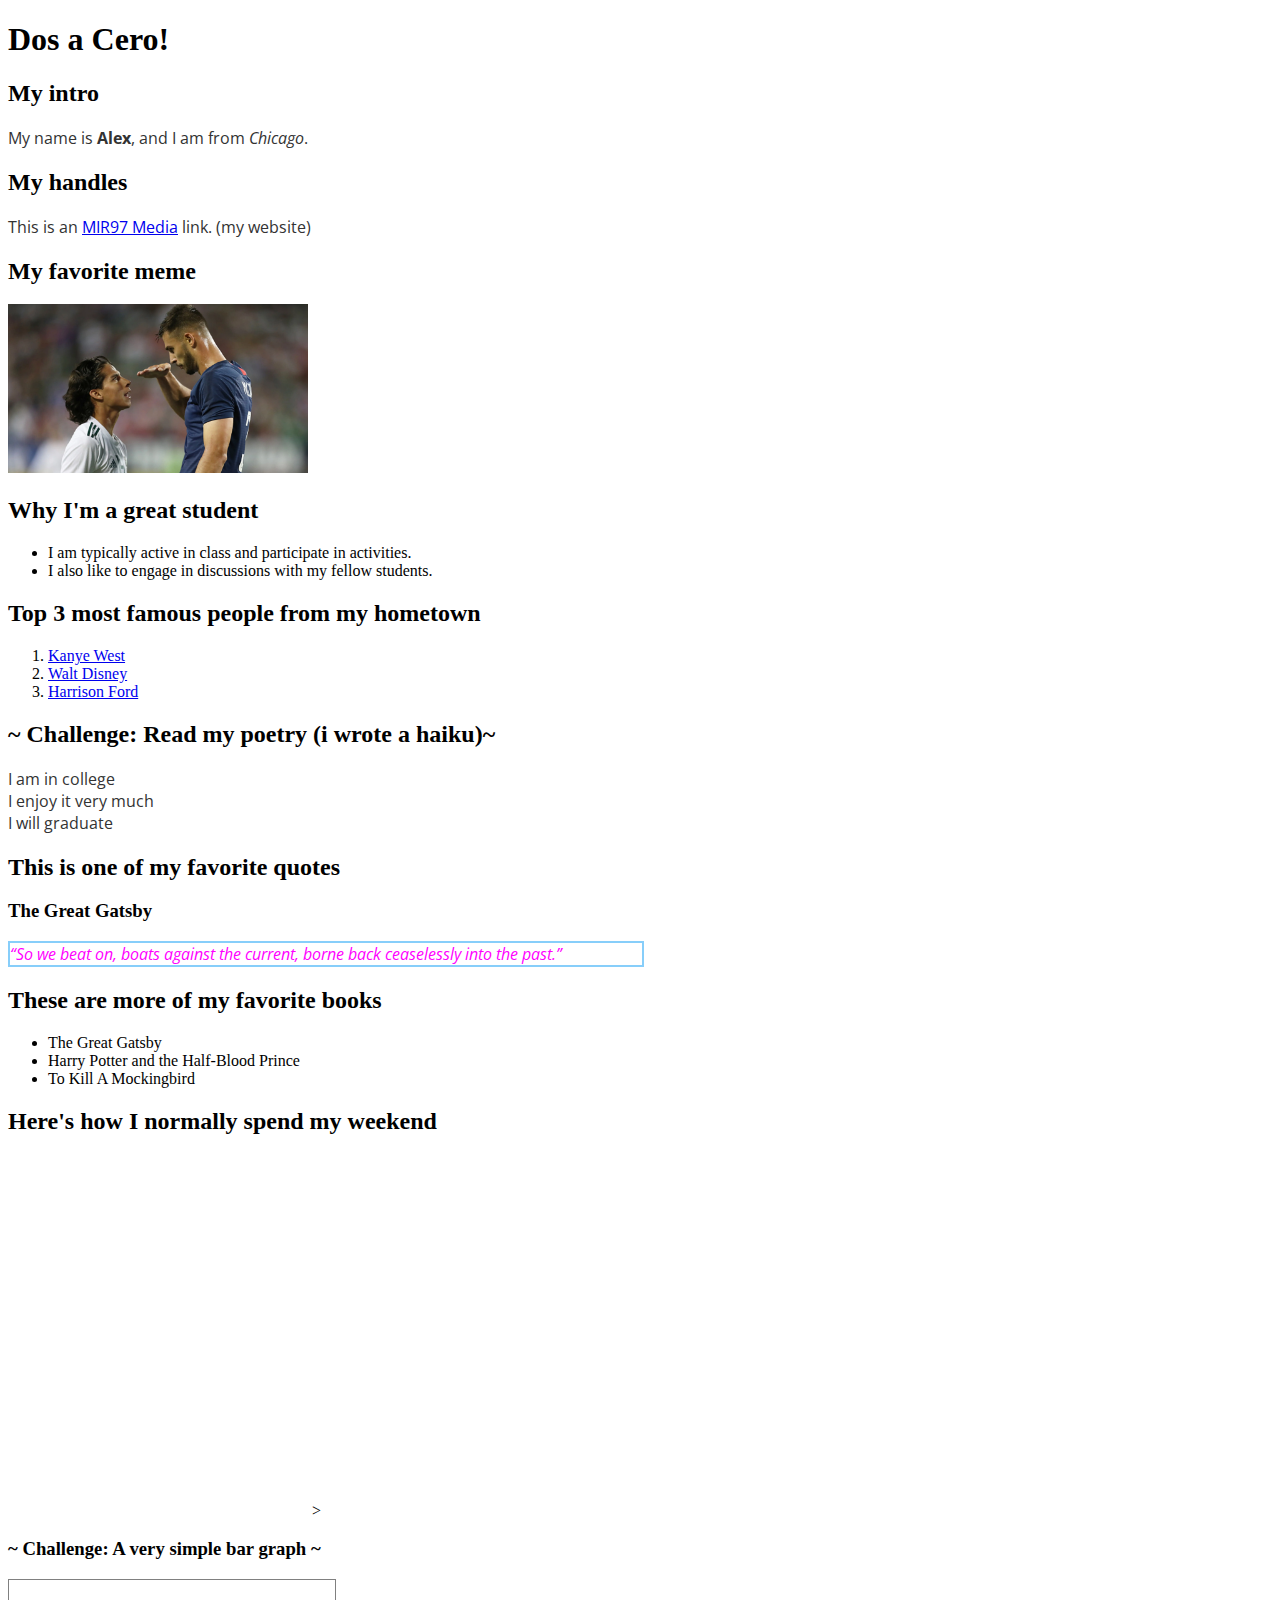
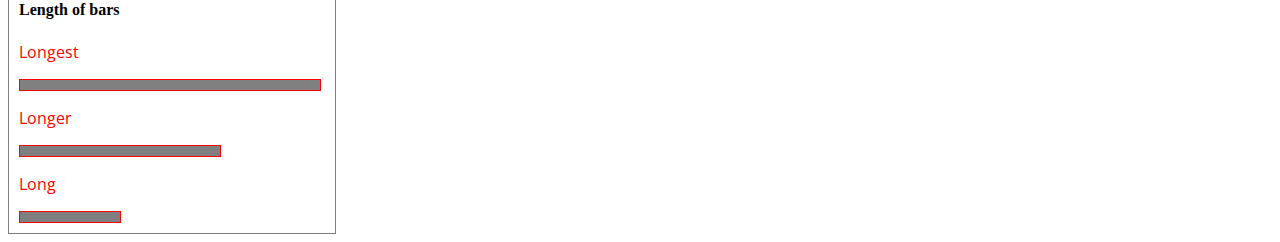
==== basic2.html @ 2c7b5cfe "Add files via upload" ====
<!-- Complete this worksheet in HTML and CSS. Instructions are as comments; you may use reference_sheet.html and the internet to jog your memory on HTML tags and CSS. -->

<!DOCTYPE html>
<html>
<head>
    <meta charset="utf-8">
    <title>Basic HTML</title>
    <link href='https://fonts.googleapis.com/css?family=Open+Sans:300italic,400italic,600italic,400,300,600,700&subset=latin,latin-ext' rel='stylesheet' type='text/css'>
    <style>
        p {
            color: #333;
            font-size: 16px;
            font-family: 'Open Sans', serif;
            width: 50%;
        }
        #quote {
            color: magenta;
            font-style: italic;
            border: solid lightskyblue 2px;
        }
        #bargraph {
            border: 1px solid gray;
            padding-left: 10px;
            padding-bottom: 10px;
            width: 25%;
        }
        .bar_label {
            color: red;
        }
        #longest {
            width: 300px;
            height: 10px;
            background: gray;
            border: 1px solid red;
        }
        #longer {
            width: 200px; /* Shorter than #longest */
            height: 10px;
            background: gray;
            border: 1px solid red;
        }
        #long {
            width: 100px; /* Shortest */
            height: 10px;
            background: gray;
            border: 1px solid red;
        }
    </style>
</head>
<body>
    <h1>Dos a Cero!</h1>
    
    <h2>My intro</h2>
    <p>My name is <strong>Alex</strong>, and I am from <i>Chicago</i>.</p>
    
    <h2>My handles</h2>
    <p>This is an <a href="https://www.meninred97.com" target="_blank">MIR97 Media</a> link. (my website)</p>

    <h2>My favorite meme</h2>
    <img src="hay-niveles.png" alt="hay niveles" width="300">

    <h2>Why I'm a great student</h2>
    <ul>
        <li>I am typically active in class and participate in activities.</li>
        <li>I also like to engage in discussions with my fellow students.</li>
    </ul>

    <h2>Top 3 most famous people from my hometown</h2>
    <ol>
        <li><a href="https://en.wikipedia.org/wiki/Kanye_West" target="_blank">Kanye West</a></li>
        <li><a href="https://en.wikipedia.org/wiki/Walt_Disney" target="_blank">Walt Disney</a></li>
        <li><a href="https://en.wikipedia.org/wiki/Harrison_Ford" target="_blank">Harrison Ford</a></li>
    </ol>

    <h2>~ Challenge: Read my poetry (i wrote a haiku)~</h2>
    <p>I am in college <br> I enjoy it very much <br> I will graduate</p>

    <h2>This is one of my favorite quotes</h2>
    <h3>The Great Gatsby</h3>
    <p id="quote">“So we beat on, boats against the current, borne back ceaselessly into the past.”</p>

    <h2>These are more of my favorite books</h2>
    <ul>
        <li class="book">The Great Gatsby</li>
        <li class="book">Harry Potter and the Half-Blood Prince</li>
        <li class="book">To Kill A Mockingbird</li>
    </ul>

    <h2>Here's how I normally spend my weekend</h2>
    <!-- Provided iframe for the Datawrapper chart -->
    <iframe title="Time spent" aria-label="Pie Chart" id="datawrapper-chart-wi4ue" src="https://datawrapper.dwcdn.net/wi4ue/1/" scrolling="no" frameborder="0" style="width: 300px; border: none;" height="361" data-external="1"></iframe>
>
    <script type="text/javascript">!function(){"use strict";window.addEventListener("message",(function(a){if(void 0!==a.data["datawrapper-height"]){var e=document.querySelectorAll("iframe");for(var t in a.data["datawrapper-height"])for(var r=0;r<e.length;r++)if(e[r].contentWindow===a.source){var i=a.data["datawrapper-height"][t]+"px";e[r].style.height=i}}}))}();</script>

    <h3>~ Challenge: A very simple bar graph ~</h3>
    <div id="bargraph">
        <h4>Length of bars</h4>
        <p class="bar_label">Longest</p>
        <div id="longest"></div>
        <p class="bar_label">Longer</p>
        <div id="longer"></div>
        <p class="bar_label">Long</p>
        <div id="long"></div>
    </div>
 
</body>
</html>
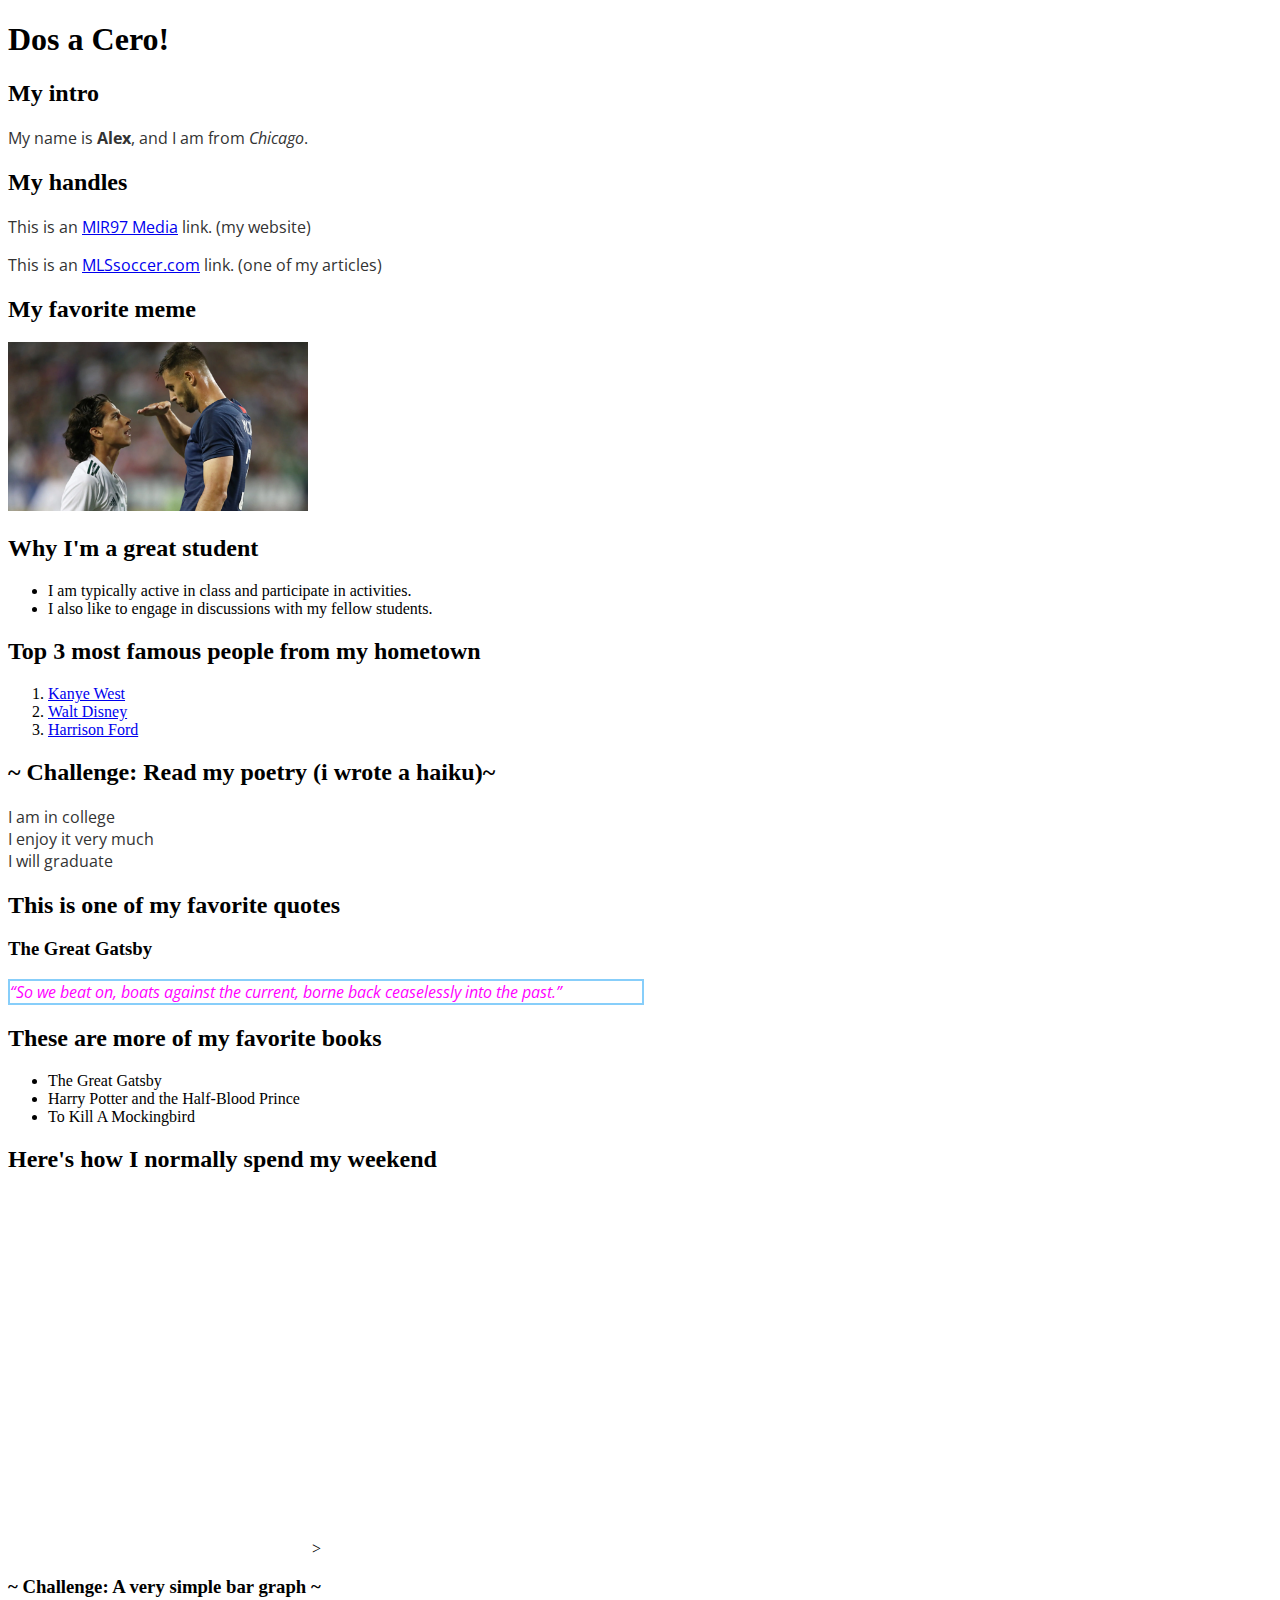
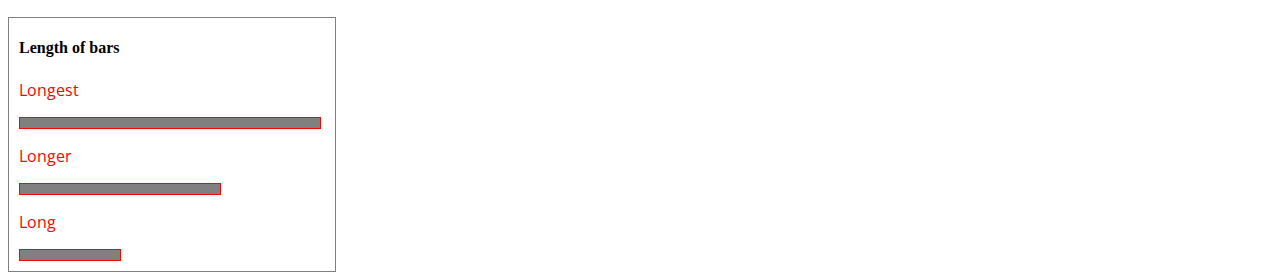
==== commit cdf3a0c8: "Update basic2.html" ====
--- a/basic2.html
+++ b/basic2.html
@@ -55,6 +55,7 @@
     
     <h2>My handles</h2>
     <p>This is an <a href="https://www.meninred97.com" target="_blank">MIR97 Media</a> link. (my website)</p>
+    <p>This is an <a href="https://www.mlssoccer.com/news/djordje-mihailovic-opens-colorado-rapids-account-in-style-finally-i-scored" target="_blank">MLSsoccer.com</a> link. (one of my articles)</p>
 
     <h2>My favorite meme</h2>
     <img src="hay-niveles.png" alt="hay niveles" width="300">
